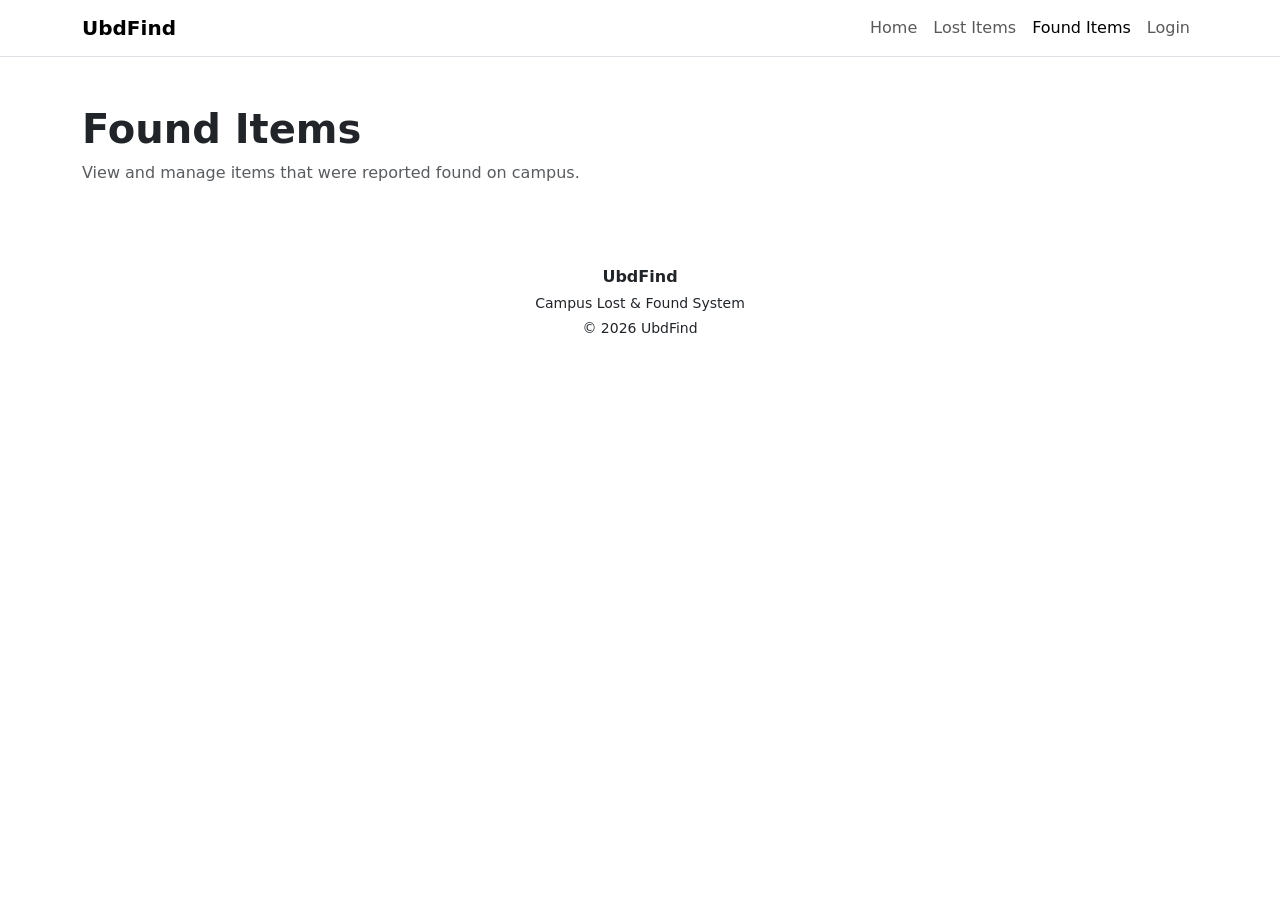
==== found-items.html @ 68ebde89 "Addback files Adding back files" ====
<!DOCTYPE html>
<html lang="en">

<head>
    <meta charset="UTF-8">
    <meta name="viewport" content="width=device-width, initial-scale=1.0">
    <title>Found Items - UbdFind</title>
    <link href="https://cdn.jsdelivr.net/npm/bootstrap@5.3.3/dist/css/bootstrap.min.css" rel="stylesheet">
    <link rel="stylesheet" href="css/style.css">
</head>

<body>
    <nav class="navbar navbar-expand-lg bg-white border-bottom">
        <div class="container">
            <a class="navbar-brand fw-bold" href="index.html">UbdFind</a>
            <button class="navbar-toggler" type="button" data-bs-toggle="collapse" data-bs-target="#navbarNav">
                <span class="navbar-toggler-icon"></span>
            </button>
            <div class="collapse navbar-collapse" id="navbarNav">
                <ul class="navbar-nav ms-auto">
                    <li class="nav-item"><a class="nav-link" href="index.html">Home</a></li>
                    <li class="nav-item"><a class="nav-link" href="lost-items.html">Lost Items</a></li>
                    <li class="nav-item"><a class="nav-link active" href="found-items.html">Found Items</a></li>
                    <li class="nav-item"><a class="nav-link" href="login.html">Login</a></li>
                </ul>
            </div>
        </div>
    </nav>

    <section class="py-5">
        <div class="container">
            <h1 class="fw-bold">Found Items</h1>
            <p class="text-muted">View and manage items that were reported found on campus.</p>
        </div>
    </section>

    <footer class="py-3">
        <div class="container text-center">
            <p class="fw-bold mb-1">UbdFind</p>
            <p class="small mb-1">Campus Lost & Found System</p>
            <p class="small mb-0">© 2026 UbdFind</p>
        </div>
    </footer>

    <script src="https://cdn.jsdelivr.net/npm/bootstrap@5.3.3/dist/js/bootstrap.bundle.min.js"></script>
</body>

</html>
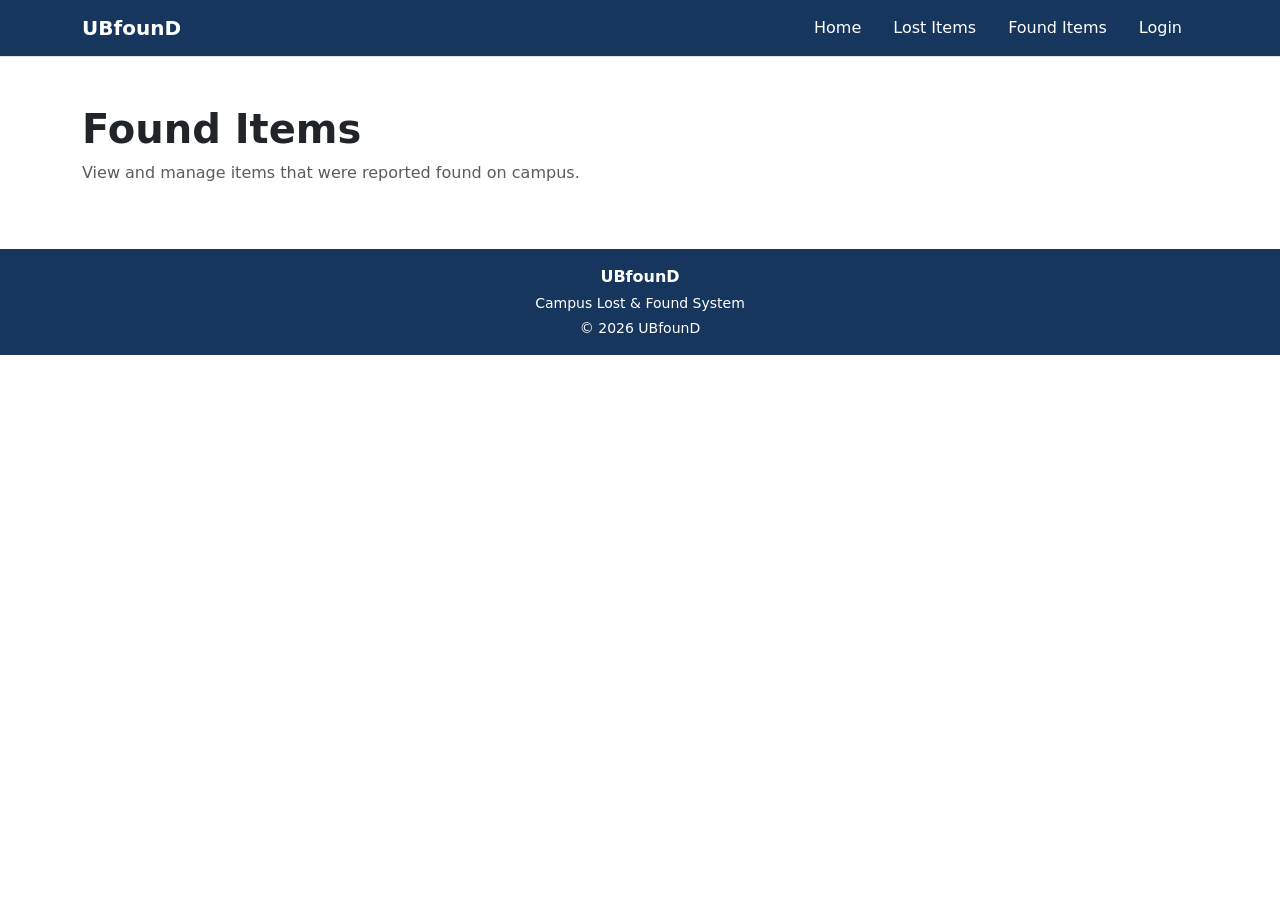
==== commit 031e4454: "Add report_found_item.html and php Add both files into github" ====
--- a/found-items.html
+++ b/found-items.html
@@ -4,7 +4,7 @@
 <head>
     <meta charset="UTF-8">
     <meta name="viewport" content="width=device-width, initial-scale=1.0">
-    <title>Found Items - UbdFind</title>
+    <title>Found Items - UBfounD</title>
     <link href="https://cdn.jsdelivr.net/npm/bootstrap@5.3.3/dist/css/bootstrap.min.css" rel="stylesheet">
     <link rel="stylesheet" href="css/style.css">
 </head>
@@ -12,15 +12,15 @@
 <body>
     <nav class="navbar navbar-expand-lg bg-white border-bottom">
         <div class="container">
-            <a class="navbar-brand fw-bold" href="index.html">UbdFind</a>
+            <a class="navbar-brand fw-bold" href="index.html">UBfounD</a>
             <button class="navbar-toggler" type="button" data-bs-toggle="collapse" data-bs-target="#navbarNav">
                 <span class="navbar-toggler-icon"></span>
             </button>
             <div class="collapse navbar-collapse" id="navbarNav">
                 <ul class="navbar-nav ms-auto">
                     <li class="nav-item"><a class="nav-link" href="index.html">Home</a></li>
-                    <li class="nav-item"><a class="nav-link" href="lost-items.html">Lost Items</a></li>
-                    <li class="nav-item"><a class="nav-link active" href="found-items.html">Found Items</a></li>
+                    <li class="nav-item"><a class="nav-link" href="lost-items.php">Lost Items</a></li>
+                    <li class="nav-item"><a class="nav-link active" href="found-items.php">Found Items</a></li>
                     <li class="nav-item"><a class="nav-link" href="login.html">Login</a></li>
                 </ul>
             </div>
@@ -36,9 +36,9 @@
 
     <footer class="py-3">
         <div class="container text-center">
-            <p class="fw-bold mb-1">UbdFind</p>
+            <p class="fw-bold mb-1">UBfounD</p>
             <p class="small mb-1">Campus Lost & Found System</p>
-            <p class="small mb-0">© 2026 UbdFind</p>
+            <p class="small mb-0">© 2026 UBfounD</p>
         </div>
     </footer>
 
--- a/css/style.css
+++ b/css/style.css
@@ -0,0 +1,257 @@
+css
+/* ================================
+   GENERAL PAGE STYLING
+   ================================ */
+
+/* Change the default page font */
+body {
+    font-family: Arial, sans-serif;
+    background-color: #ffffff;
+    color: #212529;
+}
+
+
+/* ================================
+   NAVIGATION BAR
+   ================================ */
+
+/* Change the colour of the website name */
+.navbar {
+    background-color: #17365d !important;
+}
+
+.navbar-brand,
+.navbar .nav-link {
+    color: white !important;
+}
+
+/*Make it more spacious*/
+.navbar .nav-link {
+    margin-left: 8px;
+    margin-right: 8px;
+}
+
+.navbar .nav-link:hover {
+    color: #dbe7f5 !important;
+}
+
+.navbar .nav-link:hover {
+    color: #dbe7f5 !important;
+}
+
+
+/* ================================
+   HERO SECTION
+   ================================ */
+
+/* Main introduction area */
+.hero-section {
+    background-color: #f4f7fb;
+    padding: 80px 0;
+}
+
+
+/* Small visual card on the right */
+.hero-card {
+    background-color: white;
+    padding: 40px;
+    border-radius: 16px;
+    text-align: center;
+    box-shadow: 0 8px 25px rgba(0, 0, 0, 0.08);
+}
+
+
+/* Large search icon */
+.hero-icon {
+    font-size: 55px;
+    margin-bottom: 15px;
+}
+
+
+/* ================================
+   STATISTICS
+   ================================ */
+
+/* Small dashboard-style cards */
+.stat-card {
+    background-color: #f8f9fa;
+    padding: 20px;
+    border-radius: 12px;
+    text-align: center;
+    border: 1px solid #e5e5e5;
+}
+
+.stat-card h2 {
+    color: #17365d;
+    font-weight: bold;
+    margin-bottom: 5px;
+}
+
+
+/* ================================
+   ITEM CARDS
+   ================================ */
+
+/* Makes item cards look slightly raised */
+.item-card {
+    border: 1px solid #e5e5e5;
+    border-radius: 12px;
+    overflow: hidden;
+    transition: 0.2s;
+}
+
+
+/* Simple placeholder for item images */
+.item-image {
+    height: 180px;
+    background-color: #eef2f7;
+    display: flex;
+    align-items: center;
+    justify-content: center;
+    font-size: 60px;
+    transition: 0.2s;
+}
+
+
+/* Add a small effect when the mouse is over an item */
+.item-card:hover {
+    transform: translateY(-5px);
+    box-shadow: 0 8px 20px rgba(0, 0, 0, 0.08);
+}
+
+.item-card:hover .item-image {
+    background-color: #e2eaf4;
+}
+
+
+/* ================================
+   BUTTONS
+   ================================ */
+
+/* Use our main blue colour */
+.action-button {
+    background-color: white;
+    color: #17365d;
+    border: 2px solid #17365d;
+    transition: 0.2s;
+}
+
+.action-button:hover {
+    background-color: #17365d;
+    color: white;
+    border-color: #17365d;
+}
+
+.search-box {
+    display: flex;
+    gap: 10px;
+    max-width: 600px;
+}
+
+.search-box input {
+    flex: 1;
+}
+
+.search-button {
+    background-color: #17365d;
+    color: white;
+    border: 2px solid #17365d;
+}
+
+.search-button:hover {
+    background-color: #0f2947;
+    color: white;
+}
+
+/* Notification bell */
+.notification-bell {
+    position: relative;
+    font-size: 20px;
+}
+
+.item-image {
+    height: 180px;
+    background-color: #eef2f7;
+    display: flex;
+    align-items: center;
+    justify-content: center;
+    font-size: 60px;
+    transition: 0.2s;
+}
+
+.item-image img {
+    width: 100%;
+    height: 100%;
+    object-fit: cover;
+    display: block;
+}
+
+
+/* ================================
+   FOOTER
+   ================================ */
+
+/* Footer background */
+footer {
+    background-color: #17365d;
+    color: white;
+}
+
+
+
+
+
+
+
+/* ==================== LOGIN PAGE ==================== */
+
+/* Login section */
+.login-section {
+    background-color: #f4f7fb;
+    min-height: 75vh;
+    padding: 70px 0;
+}
+
+/* Login card */
+.login-card {
+    background-color: white;
+    padding: 40px;
+    border-radius: 16px;
+    box-shadow: 0 8px 25px rgba(0, 0, 0, 0.08);
+}
+
+
+/* Make login and registration textboxes consistent */
+.login-card .form-control {
+    display: block;
+    width: 100%;
+    box-sizing: border-box;
+}
+
+
+/* Lock icon */
+/*.login-icon {
+    font-size: 45px;
+    margin-bottom: 15px;
+}
+
+/* Register link */
+.register-link {
+    color: #17365d;
+    font-weight: bold;
+    text-decoration: none;
+}
+
+/* Register link hover */
+.register-link:hover {
+    text-decoration: underline;
+}
+
+/* Navigation logo */
+.navbar-logo {
+    height: 100px; 
+    width: auto;
+    max-height: 70px;
+    object-fit: contain;
+    display: block;
+}
